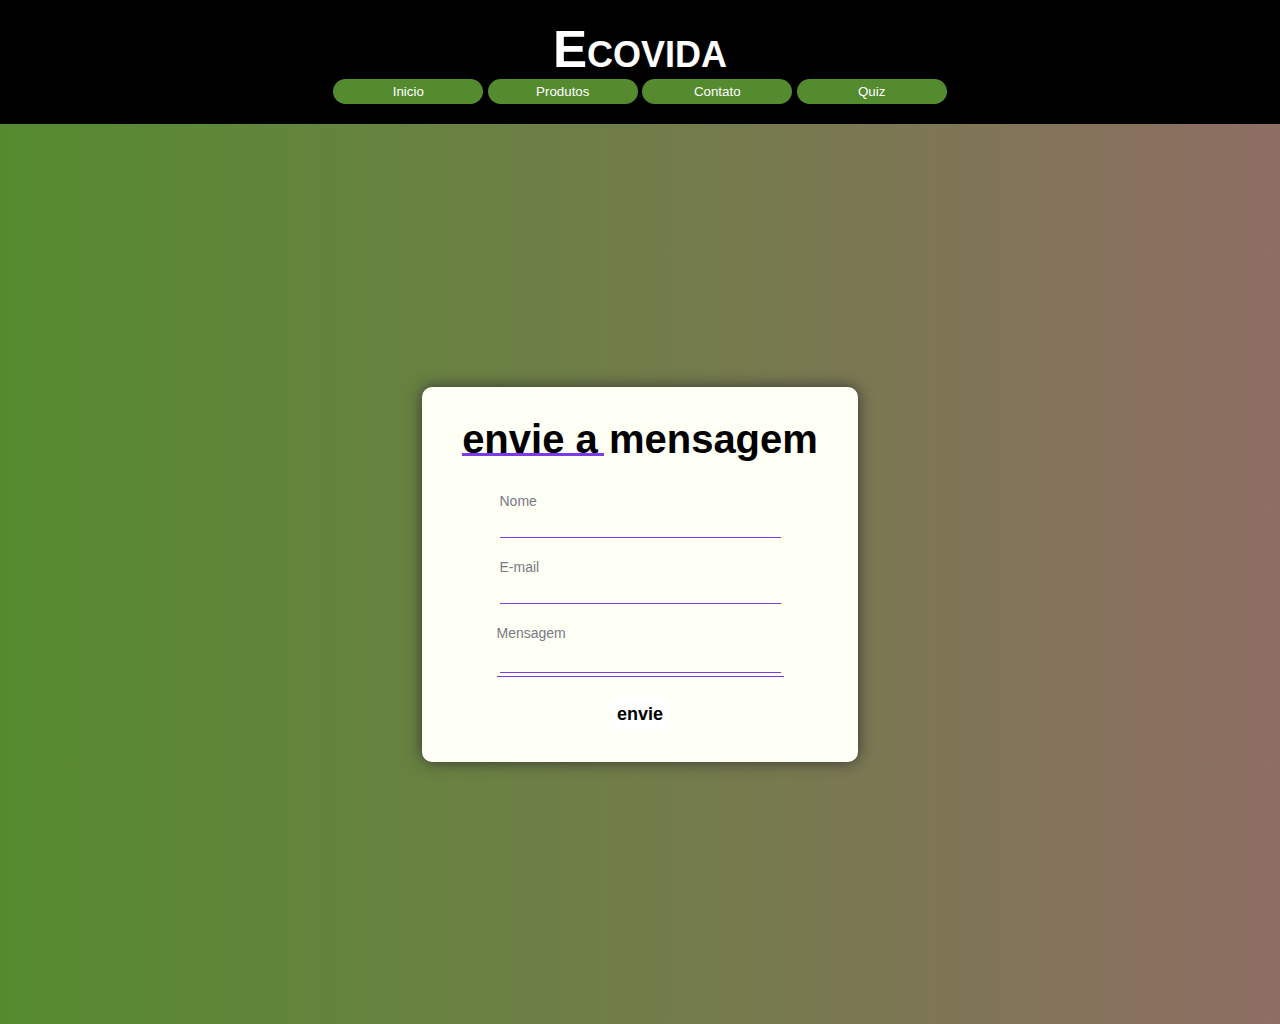
==== contato.html @ a0f6fba8 "a" ====
<!DOCTYPE html>
<html lang="pt-br">
<head>
    <meta charset="UTF-8">
    <meta name="viewport" content="width=device-width, initial-scale=1.0">
    <link rel="stylesheet" href="https://cdnjs.cloudflare.com/ajax/libs/font-awesome/6.6.0/css/all.min.css" integrity="sha512-Kc323vGBEqzTmouAECnVceyQqyqdsSiqLQISBL29aUW4U/M7pSPA/gEUZQqv1cwx4OnYxTxve5UMg5GT6L4JJg==" crossorigin="anonymous" referrerpolicy="no-referrer" />
    <link rel="stylesheet" href="style.css">
    <title>Login Dark/Light Mode</title>
</head>
<body >
    <header>
        <h1>Ecovida</h1>
        <div class="button_header">
            <a href="index.html"><button>Inicio</button></a>
            <a href="produtos.html"><button>Produtos</button></a>
            <a href="contato.html"><button>Contato</button></a>
            <a href="questionario.html"><button>Quiz</button></a>

        </div>
      </header>
    <main id="container">
        <form id="login_form" action="https://formsubmit.co/gamerscaua@gmail.com" method="post">
            <div id="form_header">
                <h1>envie a mensagem</h1>
                <i class="fa-solid fa-moon" id="mod_icon"></i>
            </div>
                <div id="inputs">
                <!-- nome -->
                 <div id="input_box">
                    <label for="nome">Nome
                        <div id="input_field">
                            <i class="fa-solid fa-user" ></i>
                            <input type="text" name="nome" id="nome">
                        </div>
                    </label>
                 </div>
 
                 <!-- email -->
                  <div id="input_box">
                    <label for="email">E-mail
                        <div id="input_field">
                            <i class="fa-solid fa-envelope"></i>
                            <input type="text" name="email" id="email">
                        </div>
                    </label>
                  </div>
 
                <!-- senha -->
                <div id="input_box">
                    <label for="password">Mensagem
                        <div id="input_field">
                            <div id="input_field">
                                <i class="fa-solid fa-comment"></i>
                                <input type="text" name="msg" id="msg">
                        </div>
                    </label>
                  </div>
                </div>
                <!-- Button -->
                 <button type="submit" id="login_button">envie</button>
        </form>
    </main>
    <script src="script.js"></script>
</body>
</html>
---- style.css ----
:root {
    --Musgo: #558b2f;
    --marrom: #8D6E63;
    --color1: #f4f4f4;
    --color2: #fff;
    --color5: #007BFF;
    --color6: #0056b3;
    --color-light-50: #fefff5;
   
    --color-dark-50: #797985;
    --color-dark-100: #28232d;
    --color-dark-900: #000000;
 
    --color-purple-50: #7c3aed;
    --color-purple-100: #a855f7;
    --color-purple-200: #bf46ef;
 
    --color-gradiente: linear-gradient(90deg, var(--Musgo), var(--marrom));

}

* {
    margin: 0;
    padding: 0;
    box-sizing: border-box; /* Adiciona box-sizing ao layout */
}

html, body {
    min-height: 100vh;
    font-family: Arial, sans-serif;
}


header {
    background-color: black;
    color: white;
    text-align: center;
    padding: 20px; /* Melhorar o espaçamento */
}

header h1 {
    font-variant: small-caps;
    font-size: 4vw;
}
header button{
    width: 150px;
    height: 25px;
    border-radius: 15px;
    background-color: var(--Musgo);
    border: none;
    color: white;
}
header button:hover{
    background-color: #5b992e ;
}
section {
    padding: 20px; /* Melhorar o espaçamento */
    font-size: 2vw;
}

section.normal {
    background-color: white;
    text-align: center;
}

section.imagem{
    background-color: rgb(51, 51, 51);
    color: white;
    background-image: url(img/ecologia.jpg);
    background-position: right center;
    background-size: cover;
    background-attachment: fixed;
    padding: 40px; /* Melhorar o espaçamento */
}

iframe {
    width: 50%; /* Para que ocupe toda a largura disponível */
    height: 400px; /* Ajuste a altura conforme necessário */
    border: none; /* Remove a borda padrão */
    border-radius: 10px; /* Bordas arredondadas */
    box-shadow: 0 4px 10px rgba(0, 0, 0, 0.2); /* Sombra para profundidade */
    margin: 20px 0; /* Espaçamento vertical */
}

body {
    font-family: Arial, sans-serif;
    margin: 0;
    padding: 0;
    background-color: #f4f4f4;
}
.card{
    max-width: 33.3%;
    background-color: var(--marrom);
    color: black;
    margin-right: 10px;
    min-height: auto;
    max-height: auto;
    text-align: justify;
    padding: 5px;
    border-radius: 10px;

}
.card-container{
    display: flex;
    width: 100%;
    font-size: 20px;
}

.container {
    width: 80%;
    max-width: 1200px;
    margin: 30px auto;
}
.product-list {
    display: flex;
    flex-wrap: wrap;
    justify-content: space-between;
}

.product-item {
    background-color: #fff;
    border: 1px solid #ddd;
    width: 30%;
    margin: 15px 0;
    padding: 20px;
    text-align: center;
    border-radius: 8px;
    box-shadow: 0 2px 8px rgba(0, 0, 0, 0.1);
}

.product-item img {
    width: 100%;
    height: auto;
    max-width: 200px;
    margin-bottom: 15px;
}

.product-item h2 {
    font-size: 1.5em;
    margin-bottom: 10px;
    color: #28a745;
}

.product-item p {
    font-size: 1em;
    line-height: 1.6;
    color: #555;
}

.product-item .price {
    font-size: 1.2em;
    margin-top: 10px;
    color: #333;
}
#container{
    height: 100vh;
    width: 100%;
    display: flex;
    justify-content: center;
    align-items: center;
    background: var(--color-gradiente);
}
 
#login_form{
    display: flex;
    flex-direction: column;
    height: fit-content;
    background-color: var(--color-light-50);
    padding: 30px 40px;
    border-radius: 10px;
    gap: 30px;
    box-shadow: 0px 0px 15px #383636;
    animation: dark-to-light-background 0.3s ease-in-out;
}
 
#form_header{
    display: flex;
    align-items: center;
    justify-content: space-around;
}
 
#login_form h1{
    font-size: 40px;
    position: relative;
}
 
#form_header h1::before{
    position: absolute;
    content: '';
    width: 40%;
    height: 3px;
    background-color: var(--color-purple-50);
    bottom: 6px;
}
 
#mode_icon{
    font-size: 20px;
    cursor: pointer;
}
 
#social_media{
    display: flex;
    justify-content: space-around;
}
 
#social_media img{
    width: 35px;
}
 
#social_media img:hover{
    transform: scale(1.2);
}
 
#inputs{
    display: flex;
    flex-direction: column;
    align-items: center;
    justify-content: center;
    gap: 20px;
}
 
#input_box label{
    font-size: 14px;
    color: var(--color-dark-50);
}
 
#input_field{
    display: flex;
    align-items: center;
    gap: 15px;
    padding: 3px;
    border-bottom: 1px solid var(--color-purple-50);
    cursor: text;
}
 
#input_field i{
    font-size: 18px;
    cursor: text;
    color: var(--color-dark-900);
}
 
#input_field input{
    border: none;
    width: 260px;
    background-color: transparent;
    font-size: 18px;
    padding: 0px 5px;
}
 
#input_field input:focus{
    outline: none;
}

#login_button{
    border: none;
    background: white;

    padding: 7px;
    border-radius: 3px;
    color: black;
    font-weight: bold;
    font-size: 18px;
    cursor: pointer;
}
 
#login_button:hover{
    transform: scale(1.05);
}
 
/* modo dark */
 
.dark#login_form{
    background-color: var(--color-dark-100);
    color: var(--color-light-50);
    animation: light-to-dark-background 0.3s ease-in-out;
}
 
.dark#login_form #input_field input,
.dark#login_form #input_field i{
    color: var(--color-dark-50);
}
 
@keyframes dark-to-light-background{
    0%{
        background-color: var(--color-dark-100);
    }
    100.0%{
        background-color: var(--color-light-50);
    }
}
 
@keyframes light-to-dark-background{
    0%{
        background-color: var(--color-light-50);
    }
    100.0%{
        background-color: var(--color-dark-100);
    }
}
#quiz{
    background: var(--color-gradiente);
}
#quiz h3{
    font-size: 20px;
    
}
#quiz label{
font-size: 15px;
margin-bottom: 0px;
}
.quiz-section{
    width: 500px;
    background-color: #fefff5;
    color: black;
}
#quiz form{
    display: grid;
    place-items: center;
}
#envio{
    width: 100%;
    height: 30px;
    border-radius: 10px;
    background-color: var(--Musgo);
}
#envio:hover{
    background-color: #5fa030;
    transform: scale(1.03);
}
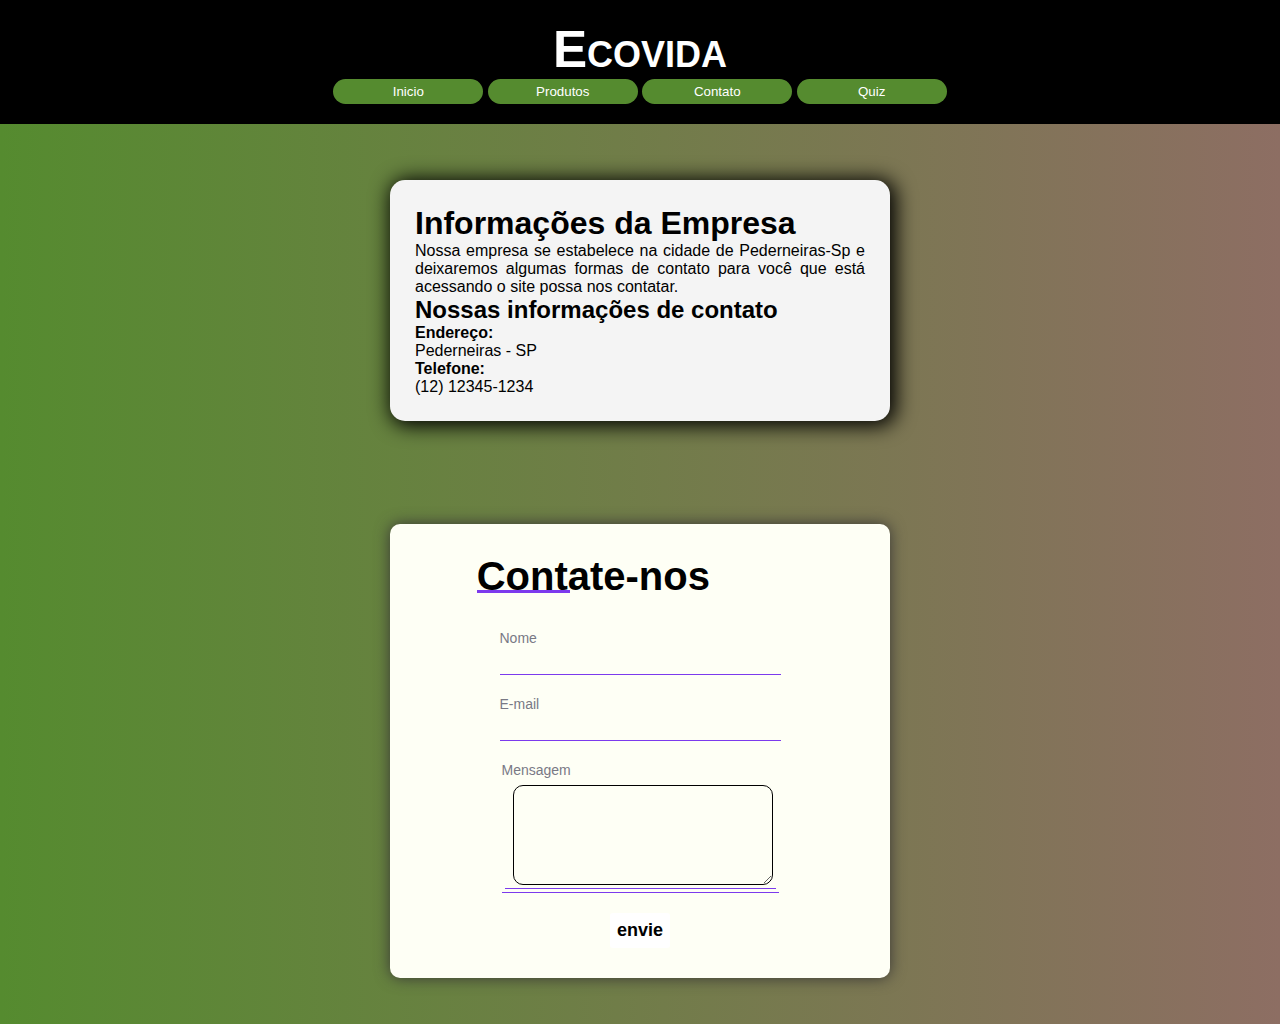
==== commit 6886ebb5: "ç" ====
--- a/contato.html
+++ b/contato.html
@@ -19,10 +19,25 @@
 
         </div>
       </header>
+
+    
+
     <main id="container">
+
+          <div class="inf" id="inf">
+        <h1>Informações da Empresa</h1>
+        <p>Nossa empresa se estabelece na cidade de Pederneiras-Sp
+        e deixaremos algumas formas de contato para você que está acessando o site possa
+        nos contatar.</p>
+        <h2>Nossas informações de contato</h2>
+        <h4>Endereço:</h4>
+        <p><a href="https://maps.app.goo.gl/nrzyFetLZdATg3xt9" target="_blank">Pederneiras - SP</a></p>
+        <h4>Telefone:</h4>
+        <p><a href="https://www.whatsapp.com/" target="_blank">(12) 12345-1234</a></p>
+      </div>
         <form id="login_form" action="https://formsubmit.co/gamerscaua@gmail.com" method="post">
             <div id="form_header">
-                <h1>envie a mensagem</h1>
+                <h1>Contate-nos</h1>
                 <i class="fa-solid fa-moon" id="mod_icon"></i>
             </div>
                 <div id="inputs">
@@ -52,7 +67,7 @@
                         <div id="input_field">
                             <div id="input_field">
                                 <i class="fa-solid fa-comment"></i>
-                                <input type="text" name="msg" id="msg">
+                                <textarea name="msg" id="msg"></textarea>
                         </div>
                     </label>
                   </div>
--- a/style.css
+++ b/style.css
@@ -3,20 +3,18 @@
     --marrom: #8D6E63;
     --color1: #f4f4f4;
     --color2: #fff;
-    --color5: #007BFF;
-    --color6: #0056b3;
-    --color-light-50: #fefff5;
-   
+
     --color-dark-50: #797985;
     --color-dark-100: #28232d;
     --color-dark-900: #000000;
  
+    --color-light-50: #fefff5;
     --color-purple-50: #7c3aed;
-    --color-purple-100: #a855f7;
-    --color-purple-200: #bf46ef;
- 
     --color-gradiente: linear-gradient(90deg, var(--Musgo), var(--marrom));
 
+}
+.h3{
+    margin-right: 500px;
 }
 
 * {
@@ -37,7 +35,10 @@
     text-align: center;
     padding: 20px; /* Melhorar o espaçamento */
 }
-
+.card h2, .card h3 {
+    display: grid;
+    place-items: center;
+}
 header h1 {
     font-variant: small-caps;
     font-size: 4vw;
@@ -58,12 +59,29 @@
     font-size: 2vw;
 }
 
+div.video{
+    background-color:var(--Musgo);
+    margin: 0px -10px 30px -10px ;
+    padding: 20px;
+    padding-bottom: 45%;
+    position: relative;
+}
+div.video > iframe{
+    position: absolute;
+    top: 5%;
+    left: 5%;
+    width: 90%;
+    height: 90%;
+
+}
 section.normal {
     background-color: white;
     text-align: center;
 }
 
 section.imagem{
+
+    text-align: justify;
     background-color: rgb(51, 51, 51);
     color: white;
     background-image: url(img/ecologia.jpg);
@@ -89,16 +107,21 @@
     background-color: #f4f4f4;
 }
 .card{
+    
     max-width: 33.3%;
-    background-color: var(--marrom);
     color: black;
     margin-right: 10px;
     min-height: auto;
     max-height: auto;
     text-align: justify;
     padding: 5px;
+    padding-top: 20px;
     border-radius: 10px;
 
+}
+
+.card-1, .card-2,.card-3{
+    background: var(--color-gradiente);
 }
 .card-container{
     display: flex;
@@ -153,9 +176,10 @@
     color: #333;
 }
 #container{
+    display: grid;
+    place-items: center;
     height: 100vh;
     width: 100%;
-    display: flex;
     justify-content: center;
     align-items: center;
     background: var(--color-gradiente);
@@ -163,6 +187,7 @@
  
 #login_form{
     display: flex;
+    width: 500px;
     flex-direction: column;
     height: fit-content;
     background-color: var(--color-light-50);
@@ -279,6 +304,42 @@
 .dark#login_form #input_field i{
     color: var(--color-dark-50);
 }
+.dark textarea{
+    color: var(--color-dark-50);
+}
+
+#input_field textarea {
+    width: 260px;
+    background-color: transparent;
+    font-size: 18px;
+    padding: 0px 5px;
+    border: 1px solid black;
+    border-radius: 10px;
+    height: 100px; /* ajuste a altura conforme necessário */
+    margin-left: -10px ;
+}
+
+#input_field textarea:focus {
+    outline: none;
+}
+.inf{
+    width: 500px;
+    color: rgb(0, 0, 0);
+    background-color: var(--color1);
+    border-radius: 15px;
+    padding: 25px;
+    margin: 10px;
+    text-align: justify;
+    box-shadow: 3px 2px 20px 3px black;
+ 
+}
+.inf a{
+    color: black;
+    text-decoration: none;
+}
+.inf a:hover{
+    text-decoration: underline;
+}
  
 @keyframes dark-to-light-background{
     0%{
@@ -300,8 +361,11 @@
 #quiz{
     background: var(--color-gradiente);
 }
-#quiz h3{
+
+#quiz-form  h3{
     font-size: 20px;
+    margin-top: -10px;
+    text-align: left;
     
 }
 #quiz label{
@@ -309,21 +373,40 @@
 margin-bottom: 0px;
 }
 .quiz-section{
-    width: 500px;
+    width: 700px;
     background-color: #fefff5;
     color: black;
-}
-#quiz form{
-    display: grid;
-    place-items: center;
-}
-#envio{
+    margin: auto;
+    
+}
+
+.quiz-button{
     width: 100%;
     height: 30px;
     border-radius: 10px;
     background-color: var(--Musgo);
 }
-#envio:hover{
+.quiz-button:hover{
     background-color: #5fa030;
     transform: scale(1.03);
+}
+.quiz-button:disabled:hover{
+    transform: none;
+    background-color: var(--Musgo);
+}
+
+
+h5{
+    margin-left: 20px;
+}
+audio {
+    width: 300px; /* Define a largura do controle de áudio */
+    border: 2px solid #558b2f; /* Borda ao redor do controle */
+    border-radius: 10px; /* Bordas arredondadas */
+    box-shadow: 0px 4px 10px rgba(0, 0, 0, 0.5); /* Adiciona sombra */
+    margin: 20px; /* Espaçamento ao redor */
+    padding: 5px; /* Espaçamento interno */
+}
+.trans{
+    display: none;
 }